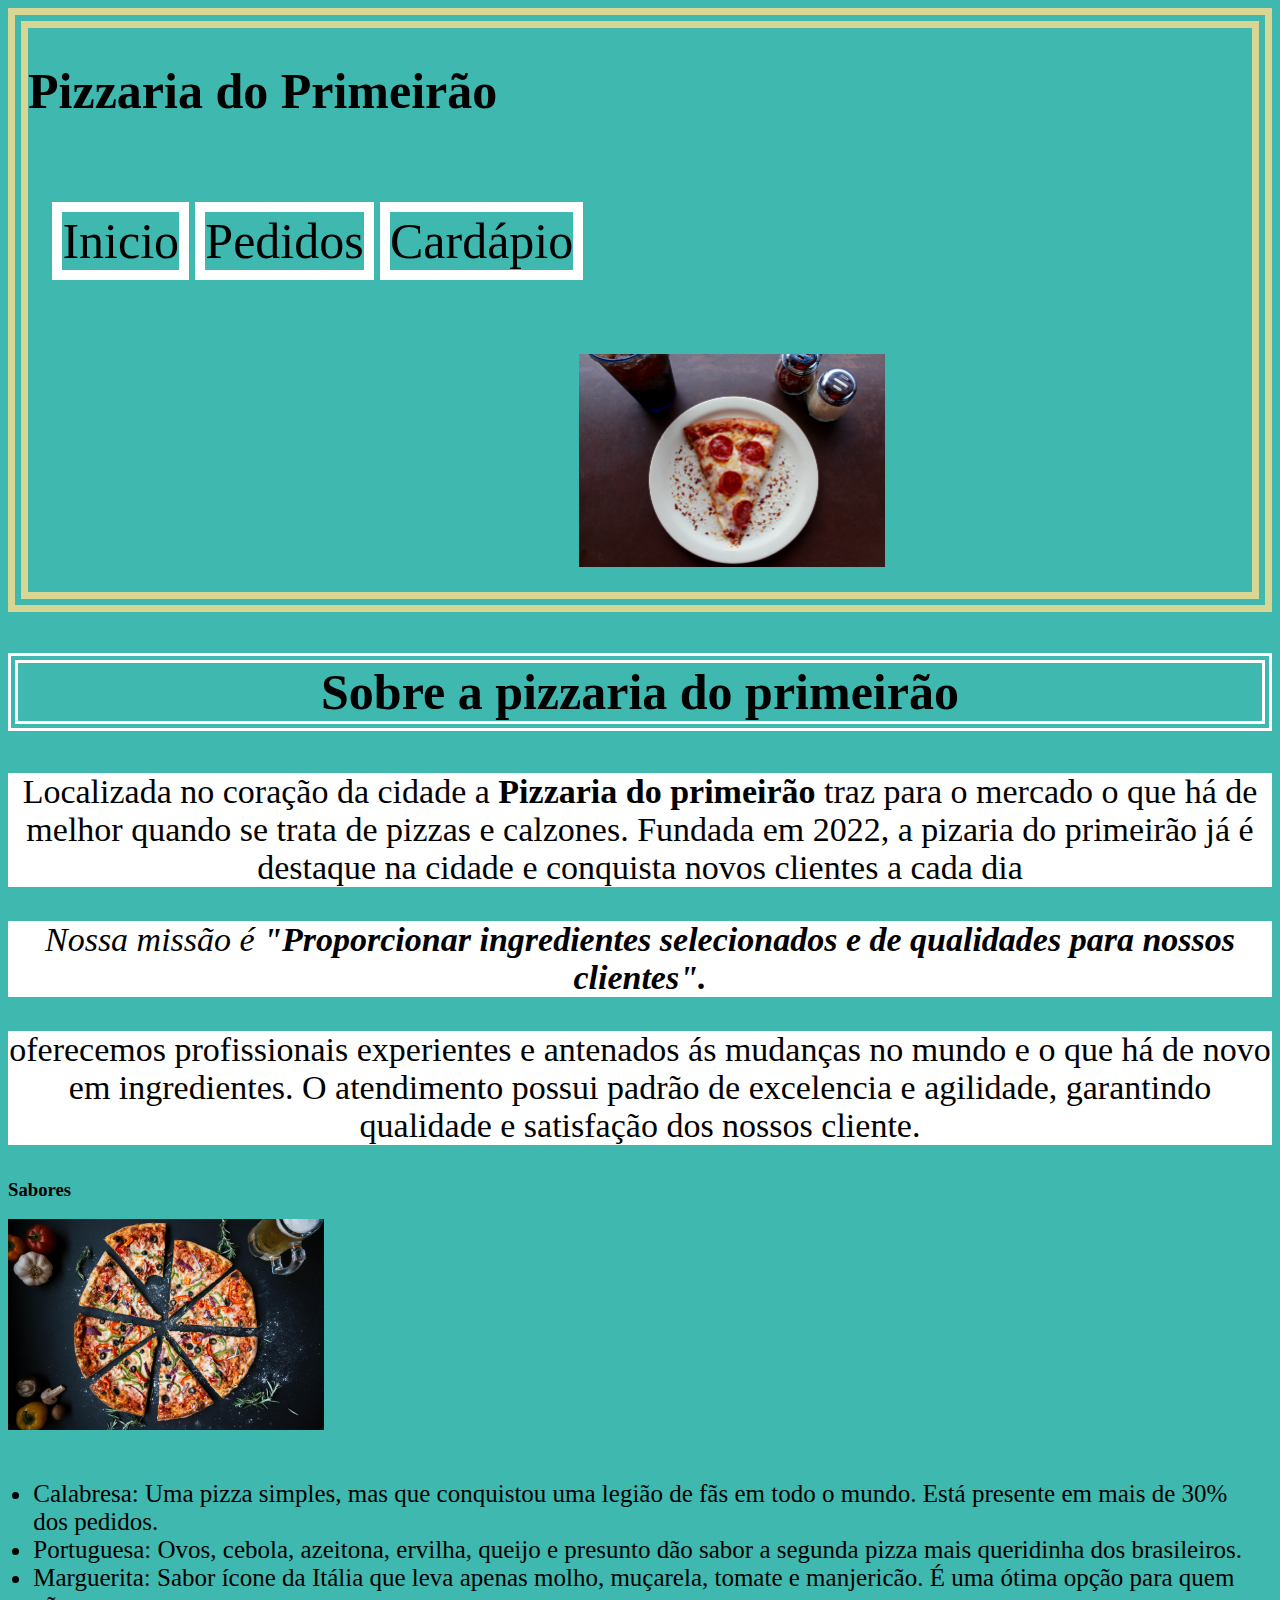
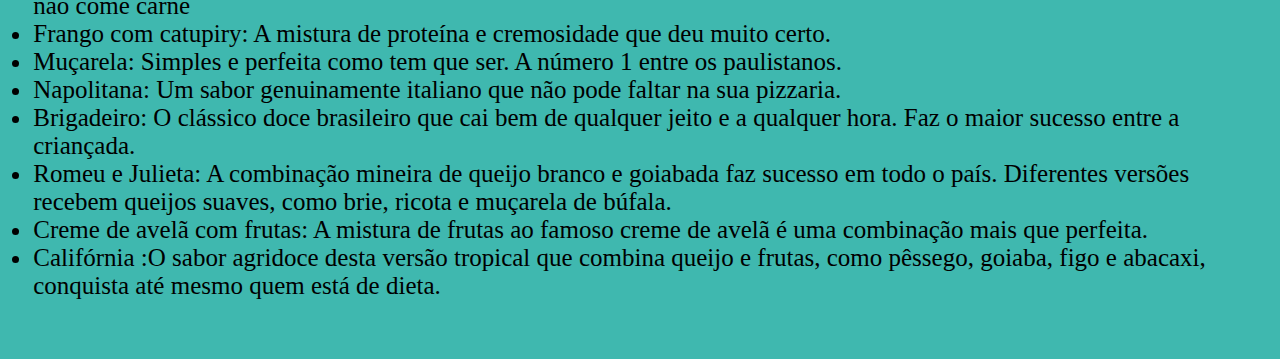
==== index.html @ 5c8efbe8 "Update index.html" ====
<DOCTYPE html>
  <html   lang = "pt-br">
    <head>
      <meta charset = "UTF-8">
      <title> Pizzaria do primeirão </title>
      <link rel = "stylesheet" href = "style.css">
    </head>
    <body>
      <header class = "cabecalho">
        <h1>Pizzaria do Primeirão </h1>
        <ul>
          <li class = "ii"> Inicio </li>
          <li class = "ii"> Pedidos </li>
          <li class = "ii"> Cardápio </li>
        </ul>
        <img class = "pizza" src = "pizza.jpg" width="25%">
      </header>

      <h2> Sobre a pizzaria do primeirão </h2> 
      <p> Localizada no coração da cidade a <strong> Pizzaria do primeirão </strong> traz para o mercado o que há de melhor quando se trata de pizzas e calzones. 
      Fundada em 2022, a pizaria do primeirão já é destaque na cidade e conquista novos clientes a cada dia </p>
      <p> <em> Nossa missão é <strong> "Proporcionar ingredientes selecionados e de qualidades para nossos clientes". </strong> </em> </p>
      <p> oferecemos profissionais experientes e antenados ás mudanças no mundo e o que há de novo em ingredientes. O atendimento possui 
      padrão de excelencia e agilidade, garantindo qualidade e satisfação dos nossos cliente. </p>
      <h3> Sabores </h3>
      <img id = "image" src = "image.jpg">
      <ul>
        <li> Calabresa: Uma pizza simples, mas que conquistou uma legião de fãs em todo o mundo. Está presente em mais de 30% dos pedidos. </li>
        <li> Portuguesa: Ovos, cebola, azeitona, ervilha, queijo e presunto dão sabor a segunda pizza mais queridinha dos brasileiros. </li>
        <li> Marguerita: Sabor ícone da Itália que leva apenas molho, muçarela, tomate e manjericão. É uma ótima opção para quem não come carne </li>
        <li> Frango com catupiry: A mistura de proteína e cremosidade que deu muito certo. </li>
        <li> Muçarela: Simples e perfeita como tem que ser. A número 1 entre os paulistanos. </li>
        <li> Napolitana: Um sabor genuinamente italiano que não pode faltar na sua pizzaria. </li>
        <li> Brigadeiro: O clássico doce brasileiro que cai bem de qualquer jeito e a qualquer hora. Faz o maior sucesso entre a criançada. </li>
        <li> Romeu e Julieta: A combinação mineira de queijo branco e goiabada faz sucesso em todo o país. Diferentes versões recebem queijos suaves, como brie, ricota e muçarela de búfala. </li>
        <li> Creme de avelã com frutas: A mistura de frutas ao famoso creme de avelã é uma combinação mais que perfeita. </li>
        <li> Califórnia :O sabor agridoce desta versão tropical que combina queijo e frutas, como pêssego, goiaba, figo e abacaxi, conquista até mesmo quem está de dieta. </li>
      </ul>
    </body>
  </html>
---- style.css ----
p{
  
  text-align: center;
  background-color: #ffffff;
  font-size: 34px;
}
body{
  background: #3fb8af;
}

#image{
  width: 25%;
}

h2{
  font-size: 50px;
  text-align: center;
  border: 10px double #ffffff;
}

ul{
 display: inline-block;
 vertical-align: top;
 padding: 2%;
 font-size: 25px;
}
.cabecalho{
	border: 20px double #d9d593;
}
.ii{
	font-size: 50px;
	display: inline-block;
	border: 10px solid #ffffff;
	padding: 2%
	color:black;
	text-align: left;
}
.pizza{
	padding: 2%;
	margin-left: 43%;
}

h1{
  font-size: 50px;
}
/* Paleta de cores
Ciano: #3fb8af
Azul calcinha: #7fc7af
Branco sujo: #dad8a7
Rosa fraco: #ff9e9d
Rosa forte: #ff3d7f */
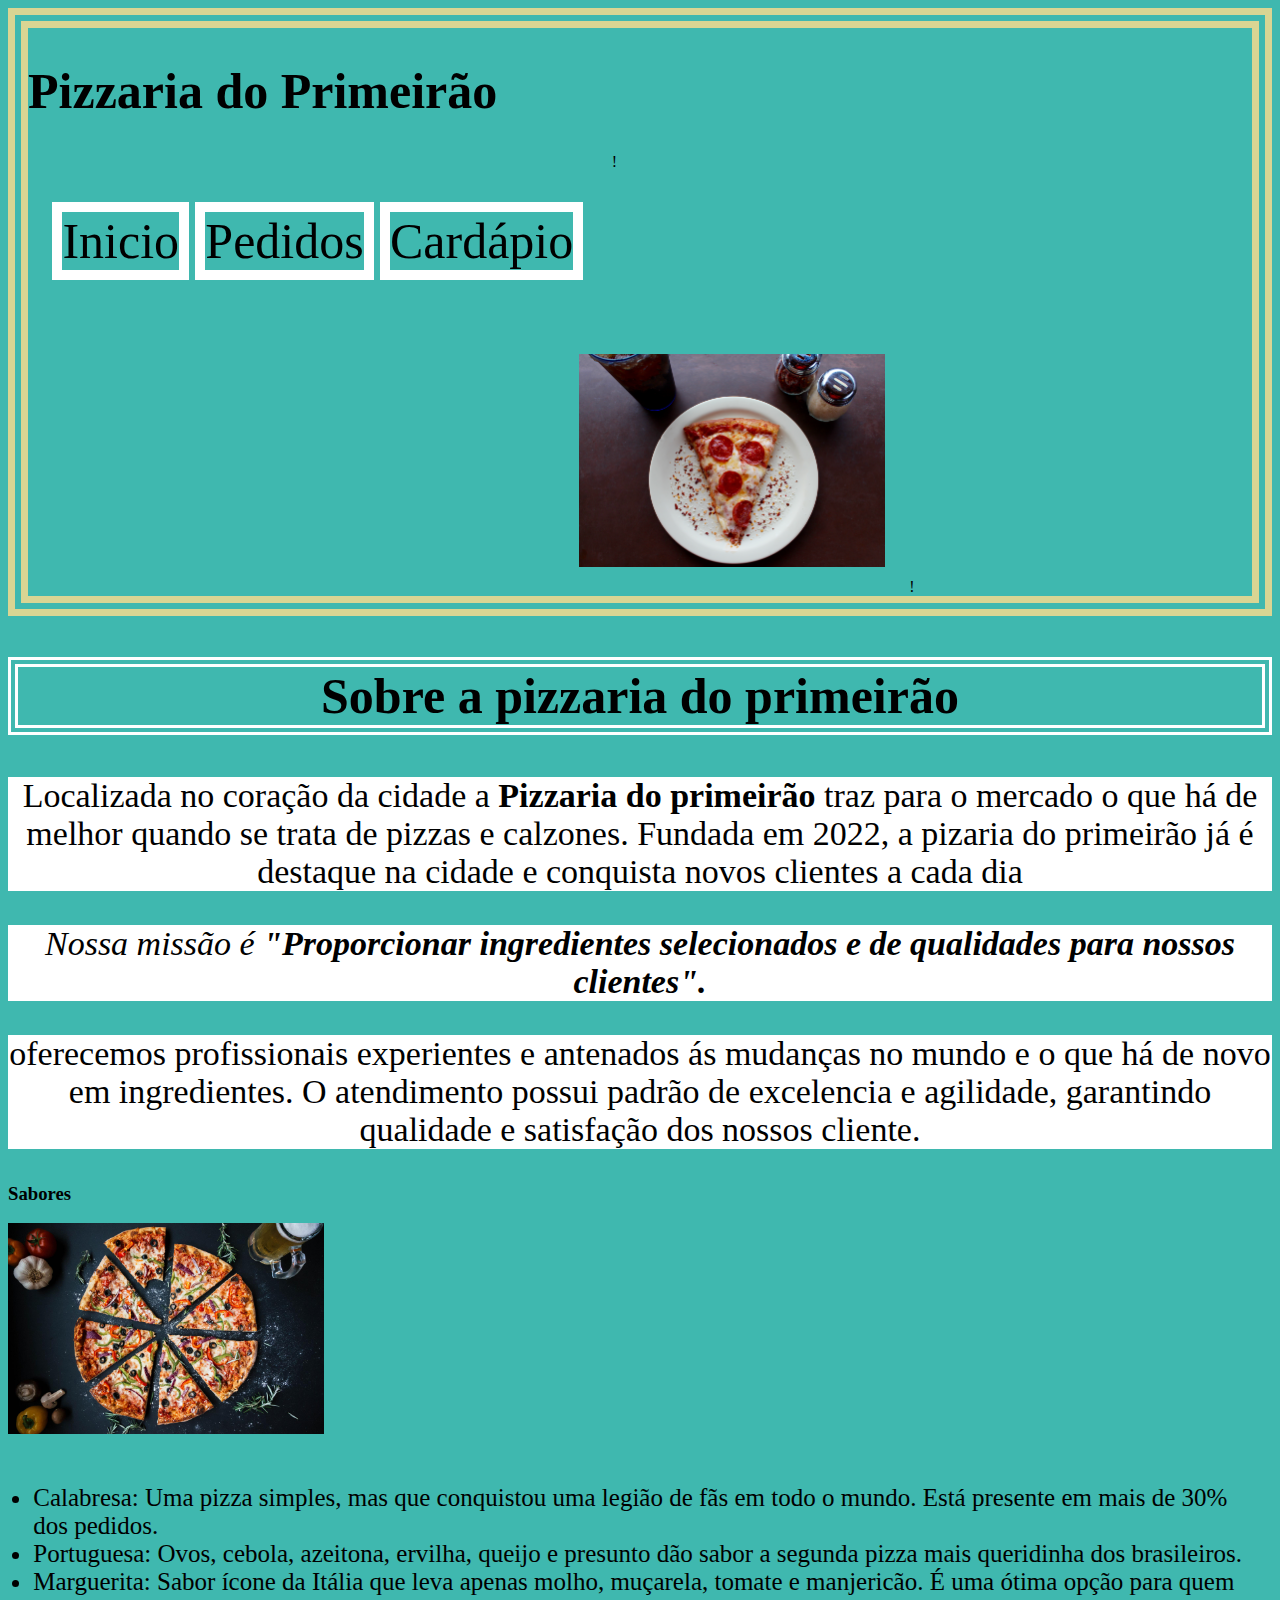
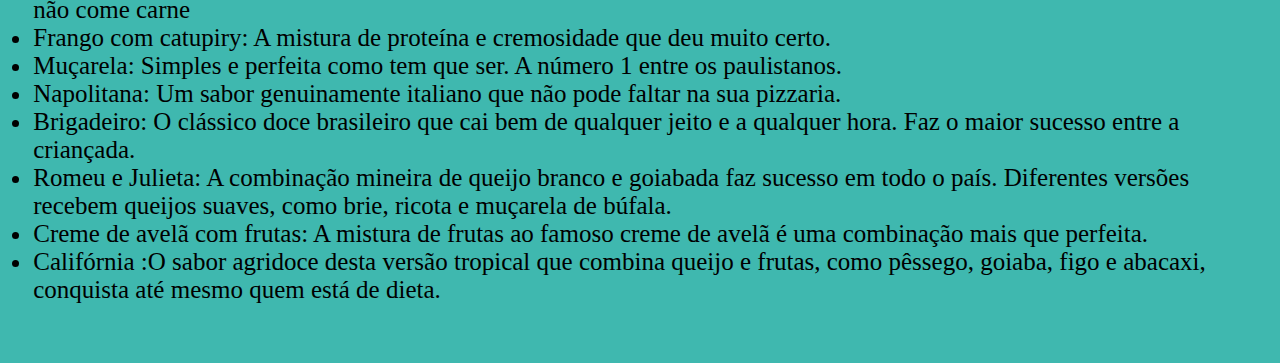
==== commit bb644f5a: "Update index.html" ====
--- a/index.html
+++ b/index.html
@@ -13,7 +13,7 @@
           <li class = "ii"> Pedidos </li>
           <li class = "ii"> Cardápio </li>
         </ul>
-        <img class = "pizza" src = "pizza.jpg" width="25%">
+       ! <img class = "pizza" src = "pizza.jpg" width="25%">!
       </header>
 
       <h2> Sobre a pizzaria do primeirão </h2> 
--- a/style.css
+++ b/style.css
@@ -38,6 +38,8 @@
 .pizza{
 	padding: 2%;
 	margin-left: 43%;
+        display: inline-block;
+
 }
 
 h1{
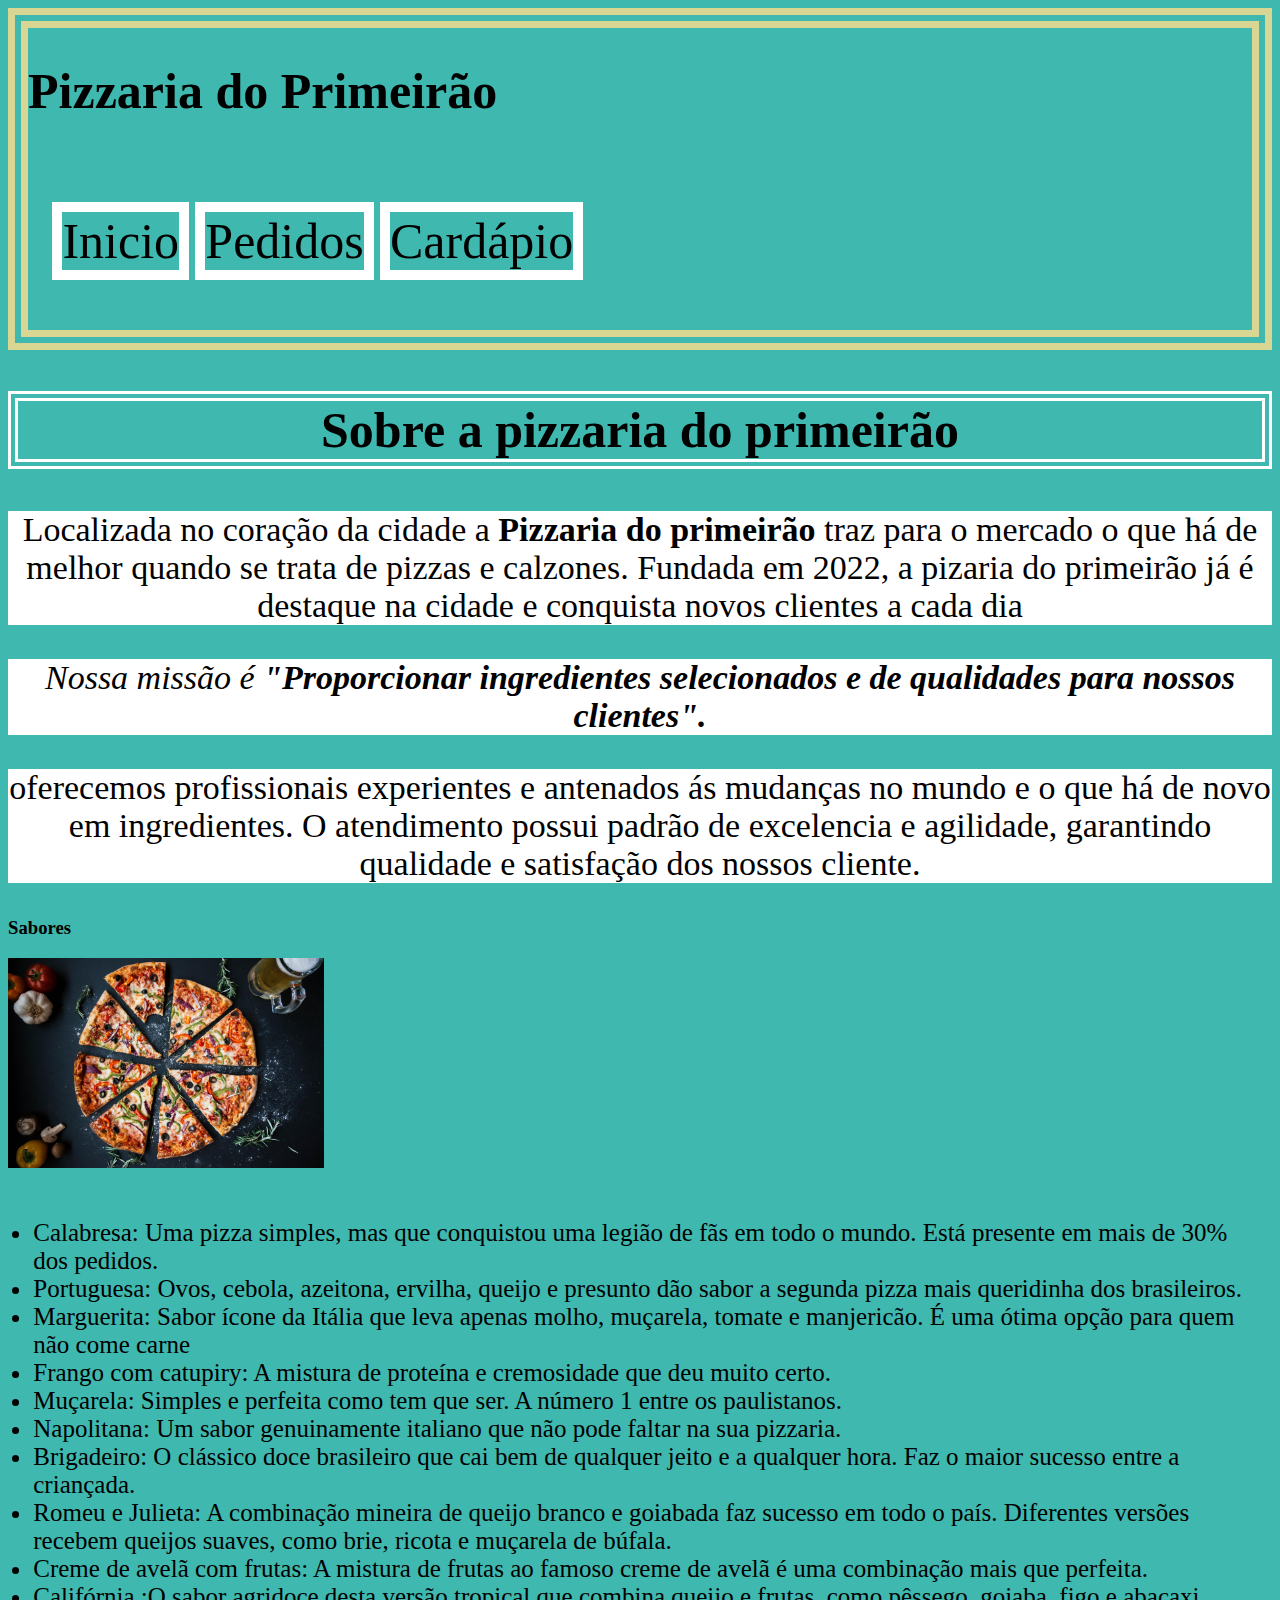
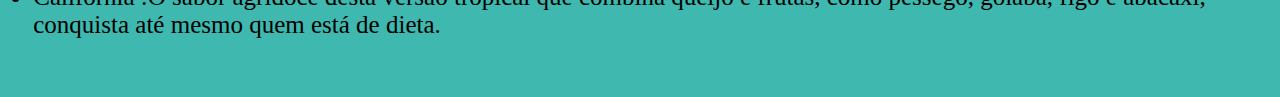
==== commit 85660596: "Update index.html" ====
--- a/index.html
+++ b/index.html
@@ -13,7 +13,6 @@
           <li class = "ii"> Pedidos </li>
           <li class = "ii"> Cardápio </li>
         </ul>
-       ! <img class = "pizza" src = "pizza.jpg" width="25%">!
       </header>
 
       <h2> Sobre a pizzaria do primeirão </h2> 
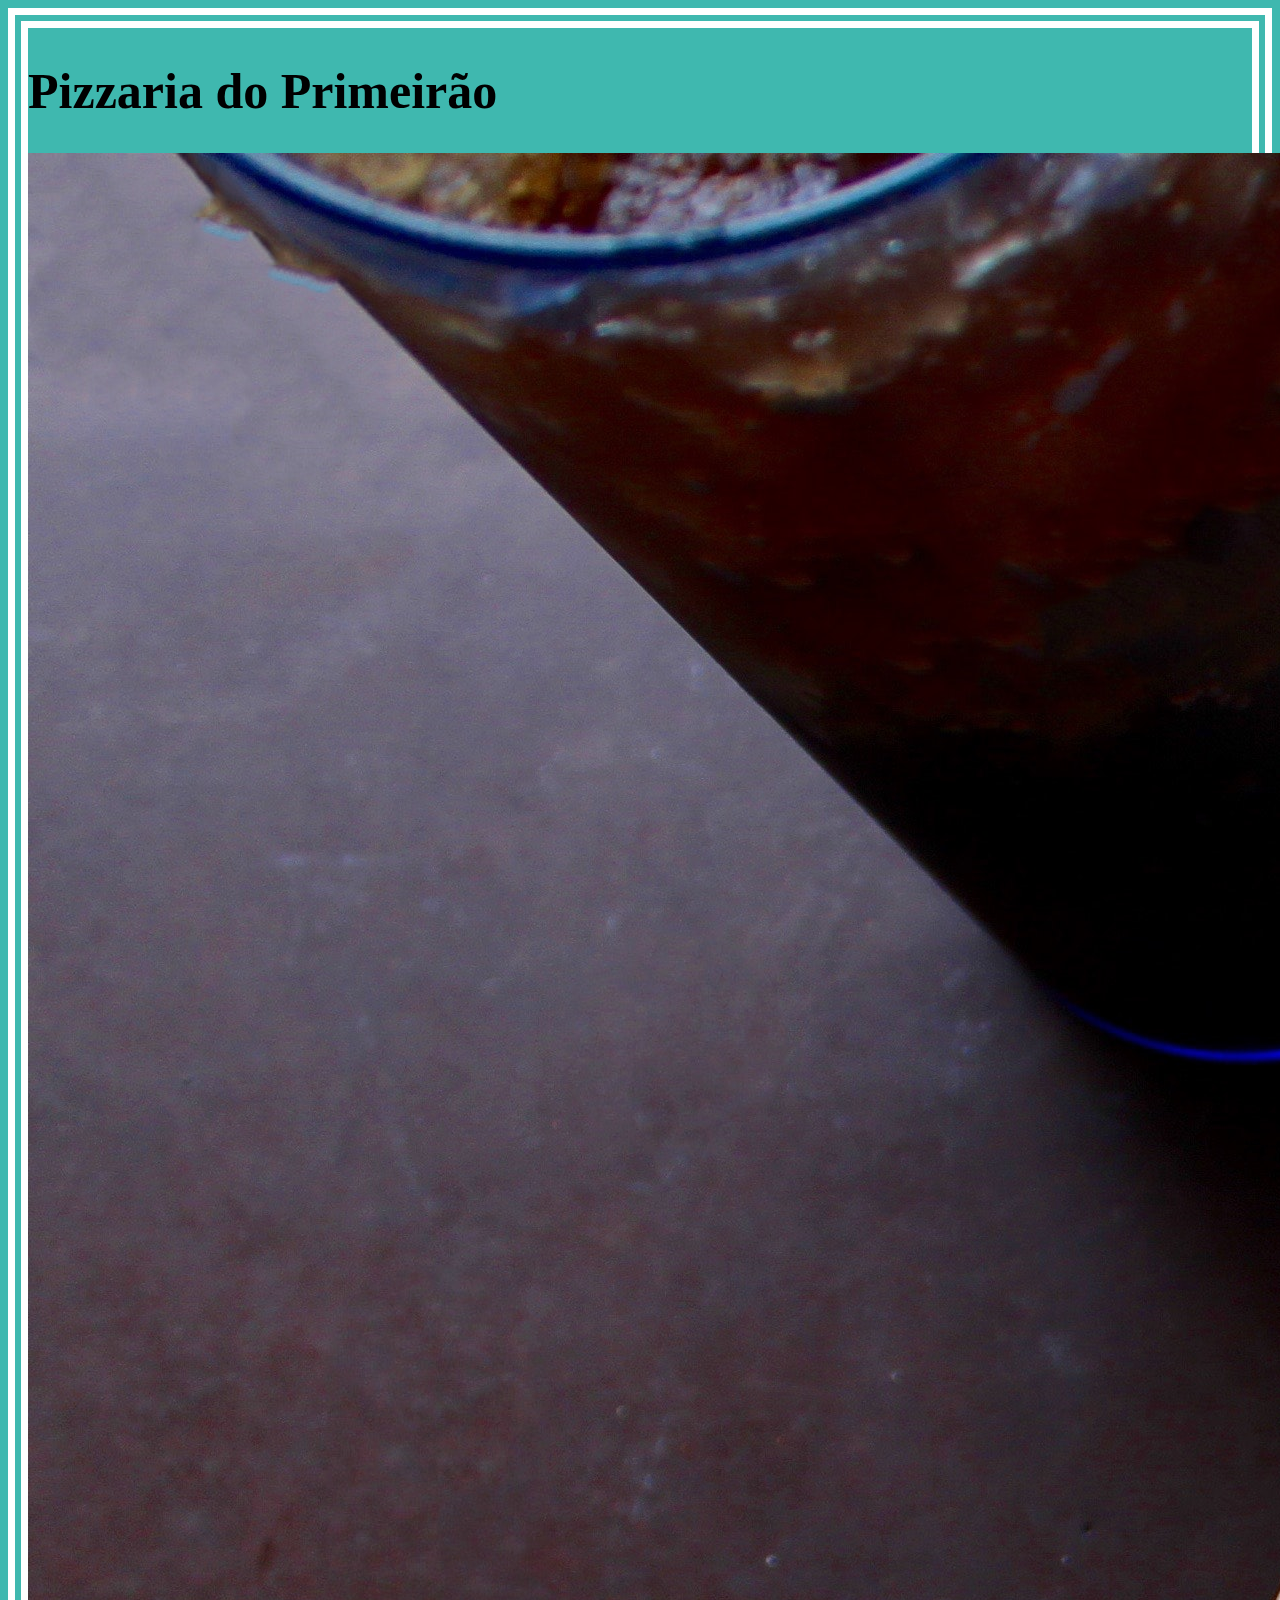
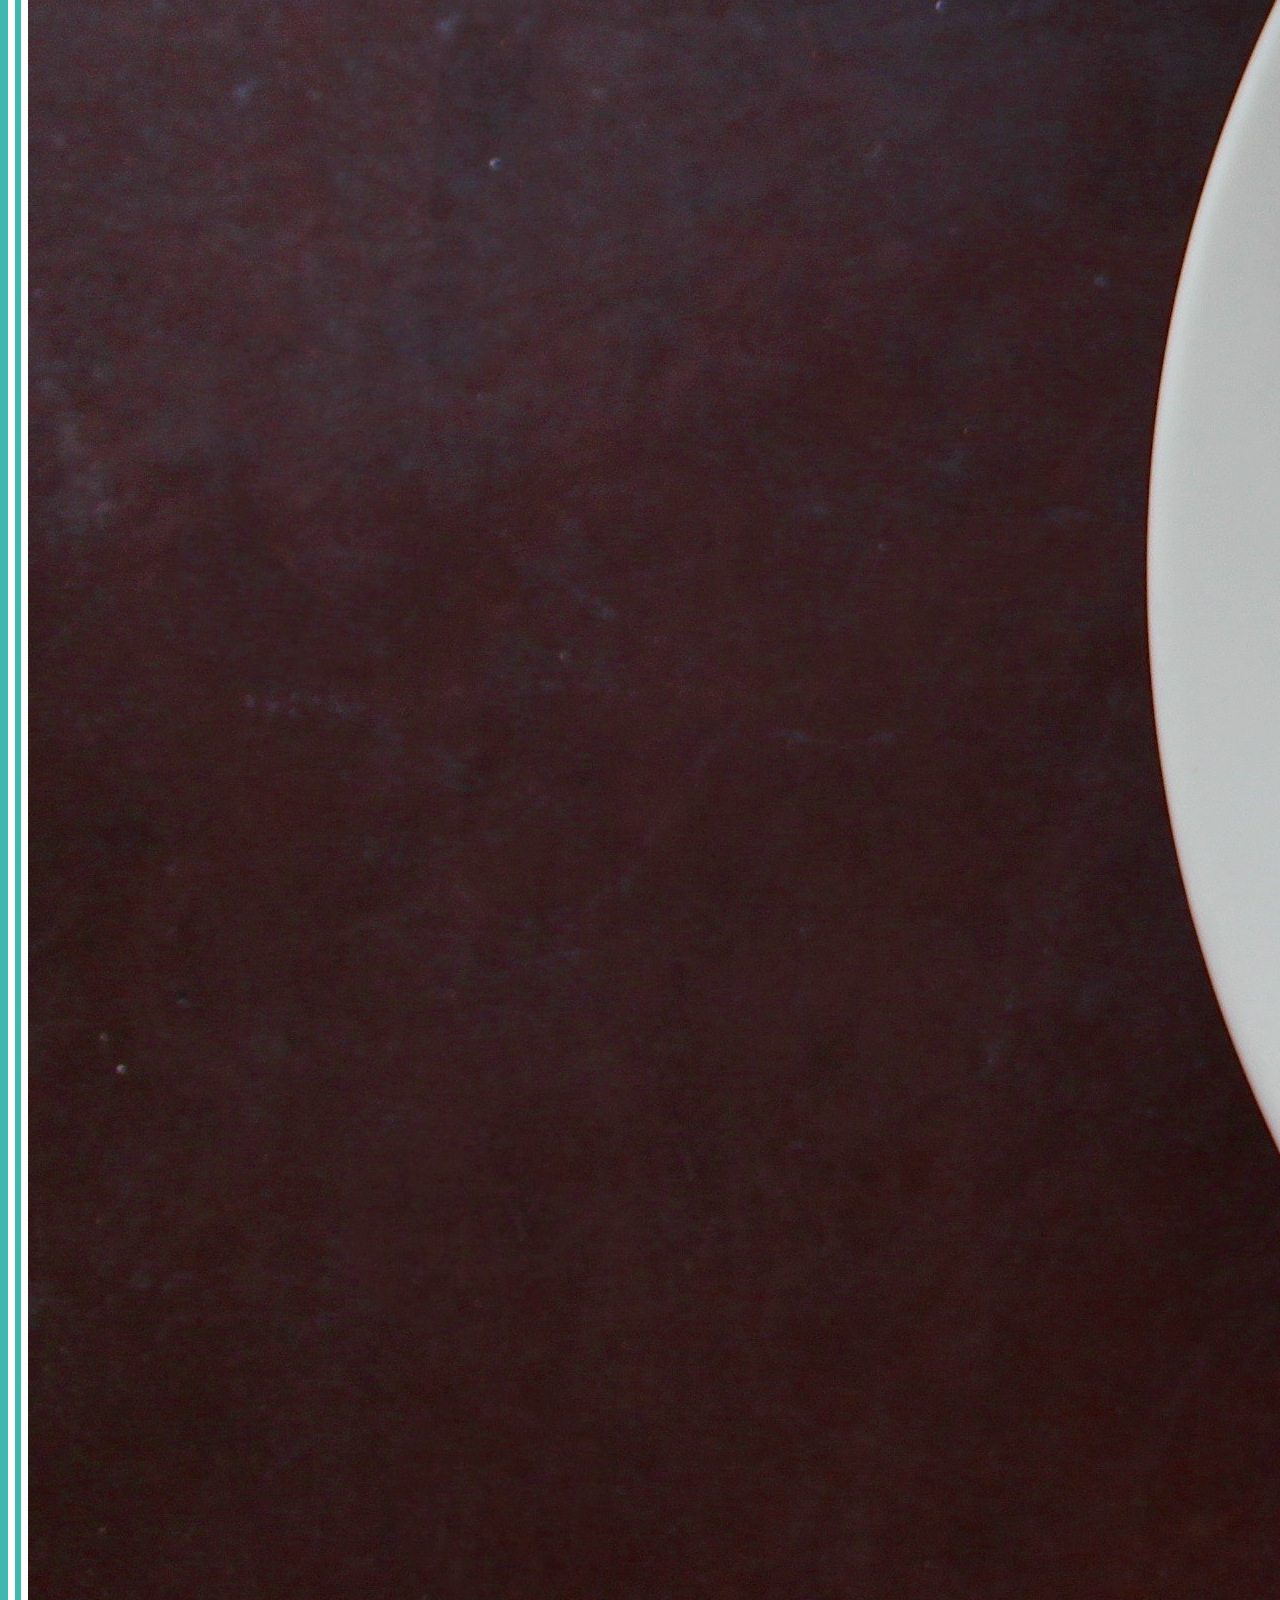
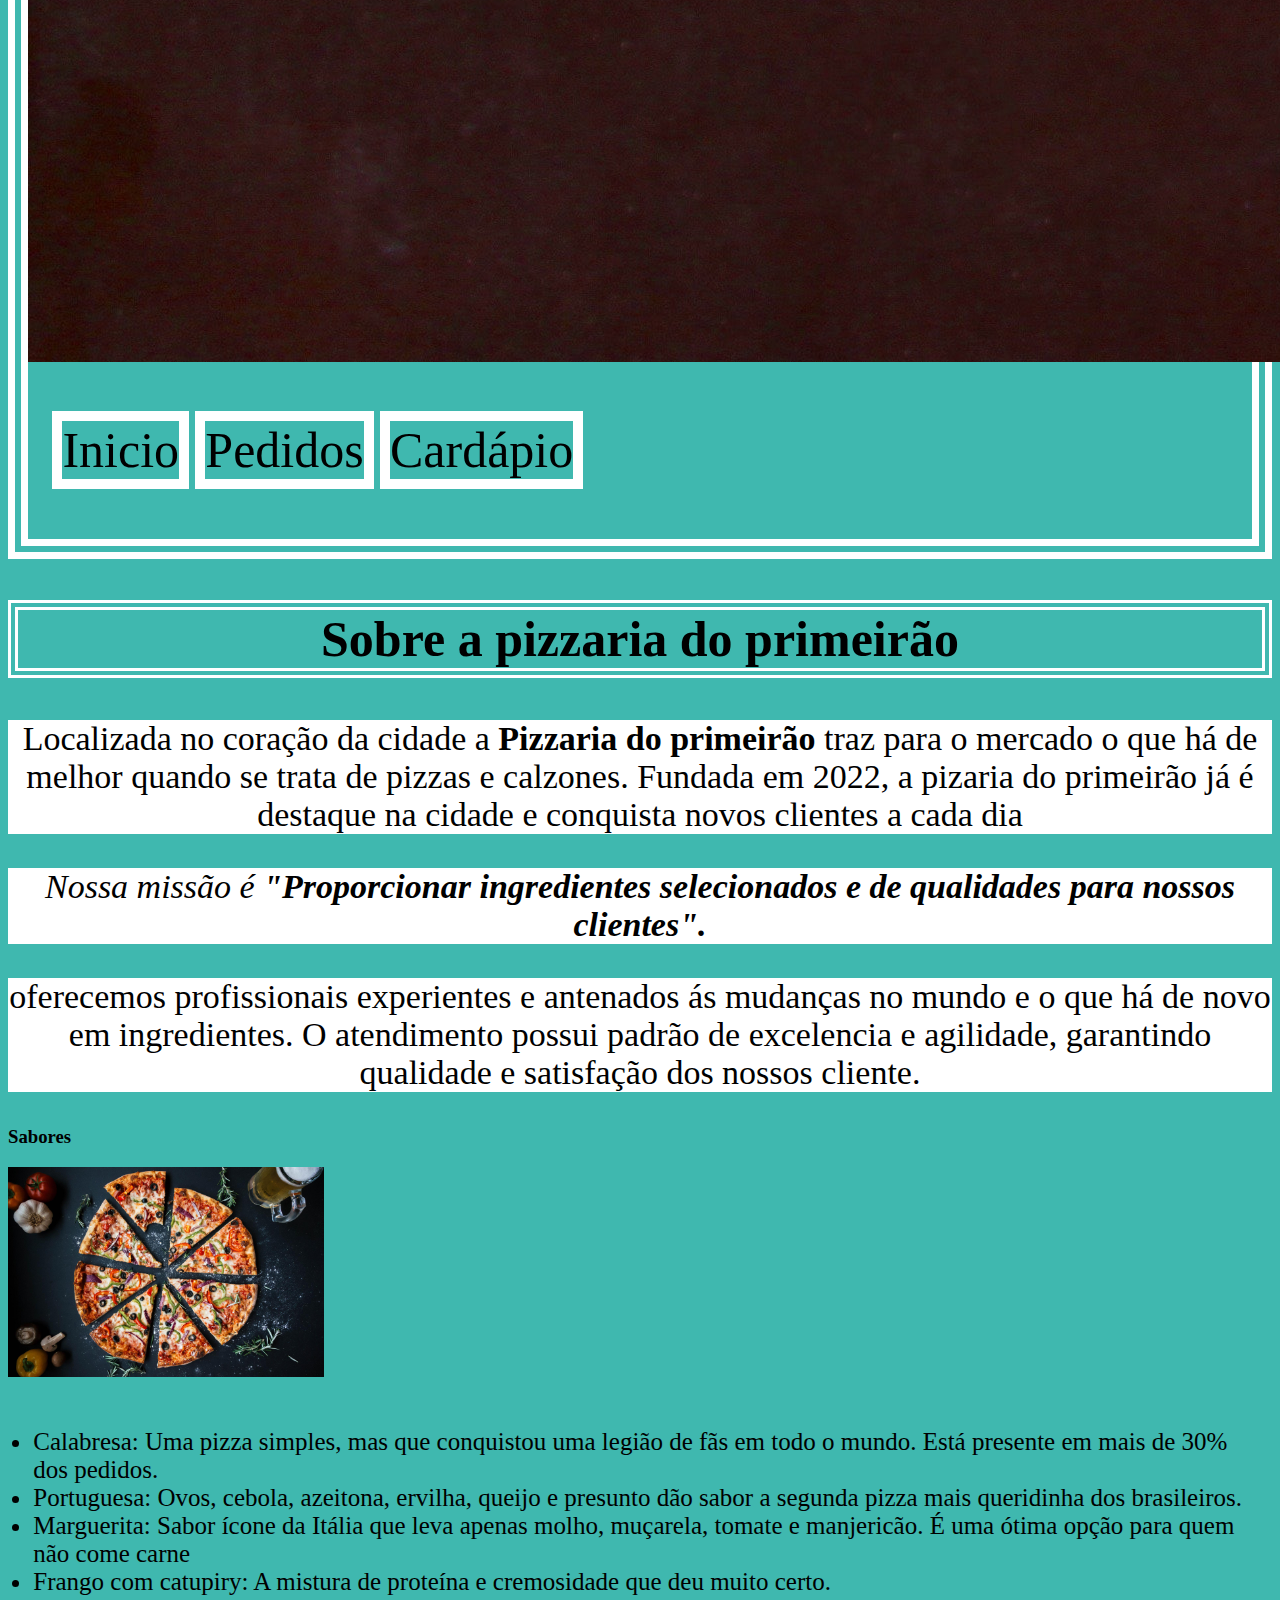
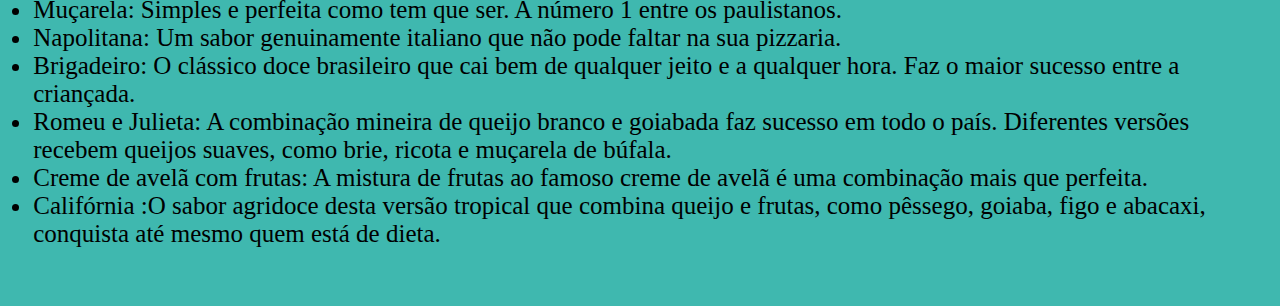
==== commit 0373a223: "Update index.html" ====
--- a/index.html
+++ b/index.html
@@ -8,6 +8,8 @@
     <body>
       <header class = "cabecalho">
         <h1>Pizzaria do Primeirão </h1>
+          <img id = "pizza" src = "pizza.jpg">
+
         <ul>
           <li class = "ii"> Inicio </li>
           <li class = "ii"> Pedidos </li>
--- a/style.css
+++ b/style.css
@@ -25,7 +25,7 @@
  font-size: 25px;
 }
 .cabecalho{
-	border: 20px double #d9d593;
+	border: 20px double #ffffff;
 }
 .ii{
 	font-size: 50px;
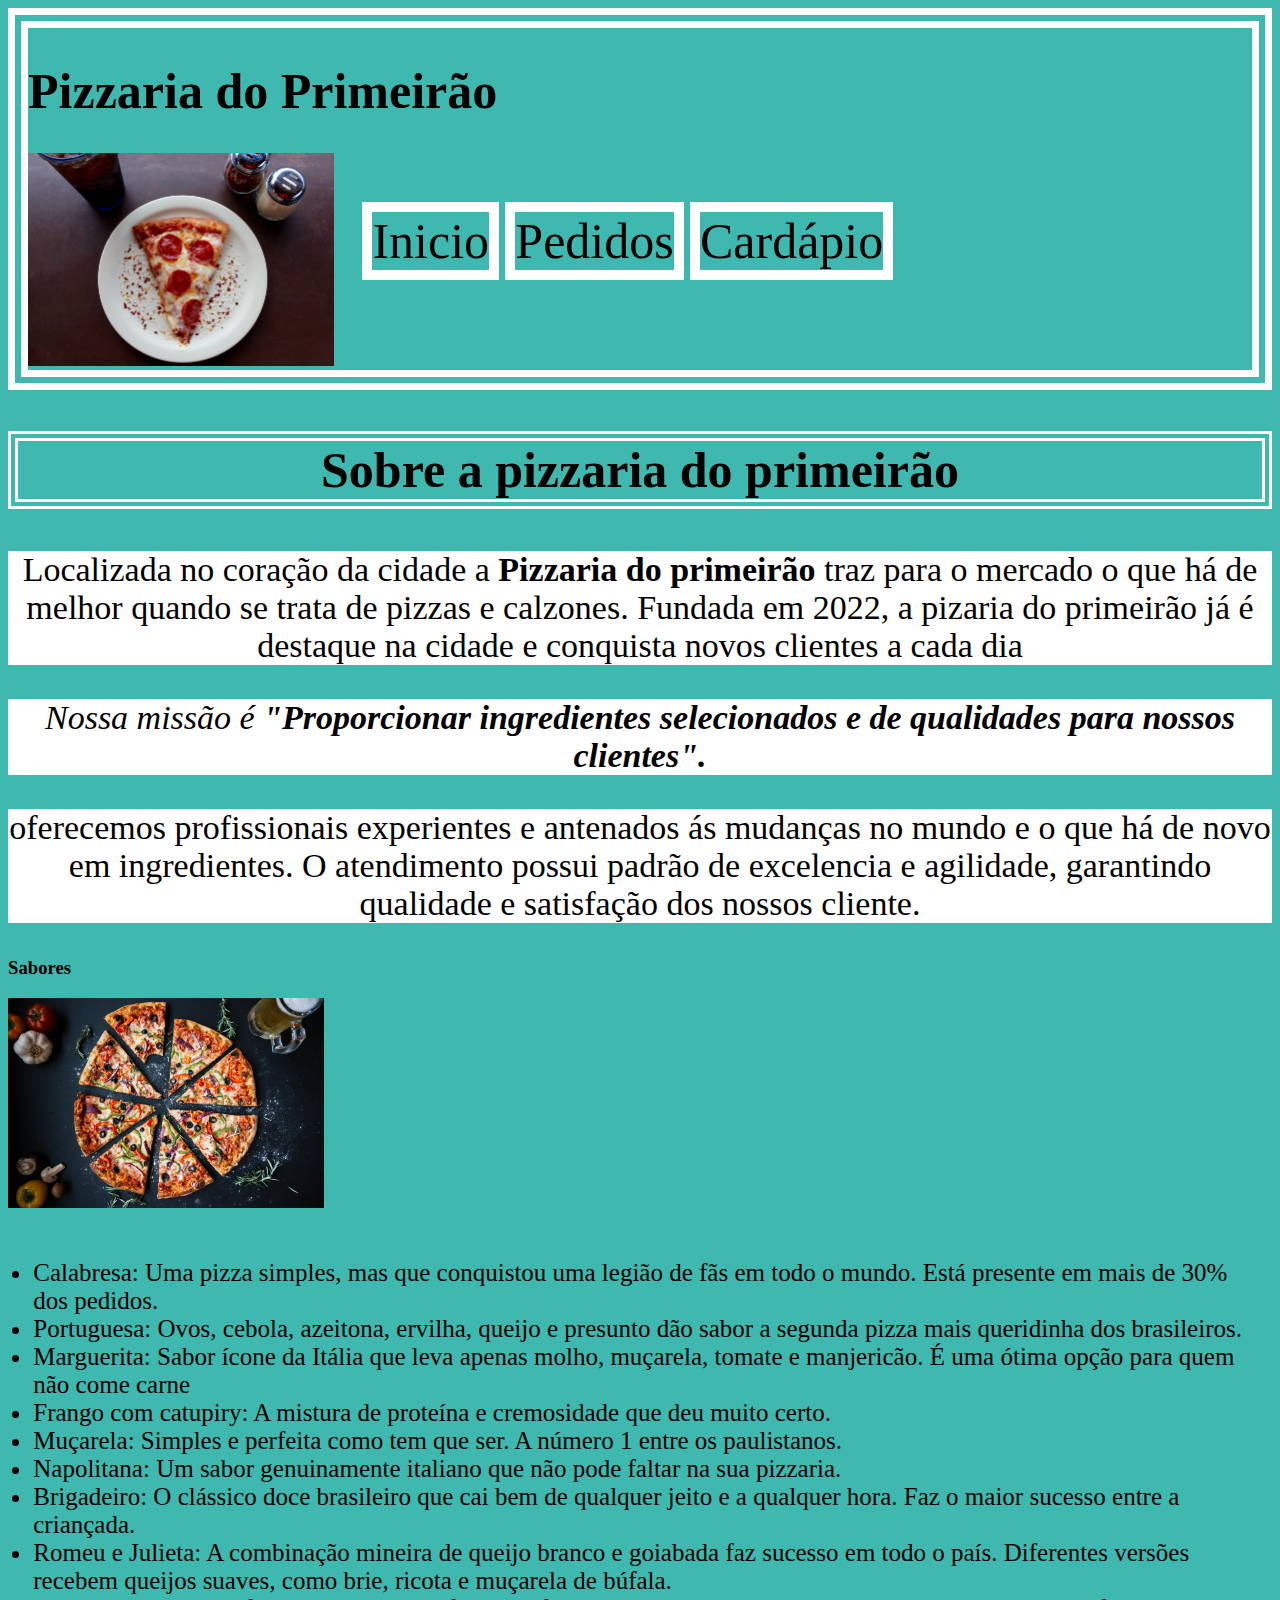
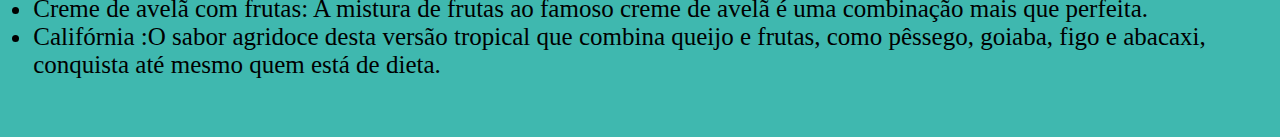
==== commit 27ec8bd5: "Update index.html" ====
--- a/index.html
+++ b/index.html
@@ -8,7 +8,7 @@
     <body>
       <header class = "cabecalho">
         <h1>Pizzaria do Primeirão </h1>
-          <img id = "pizza" src = "pizza.jpg">
+          <img id = "pizza" src = "pizza.jpg" width = "25%">
 
         <ul>
           <li class = "ii"> Inicio </li>
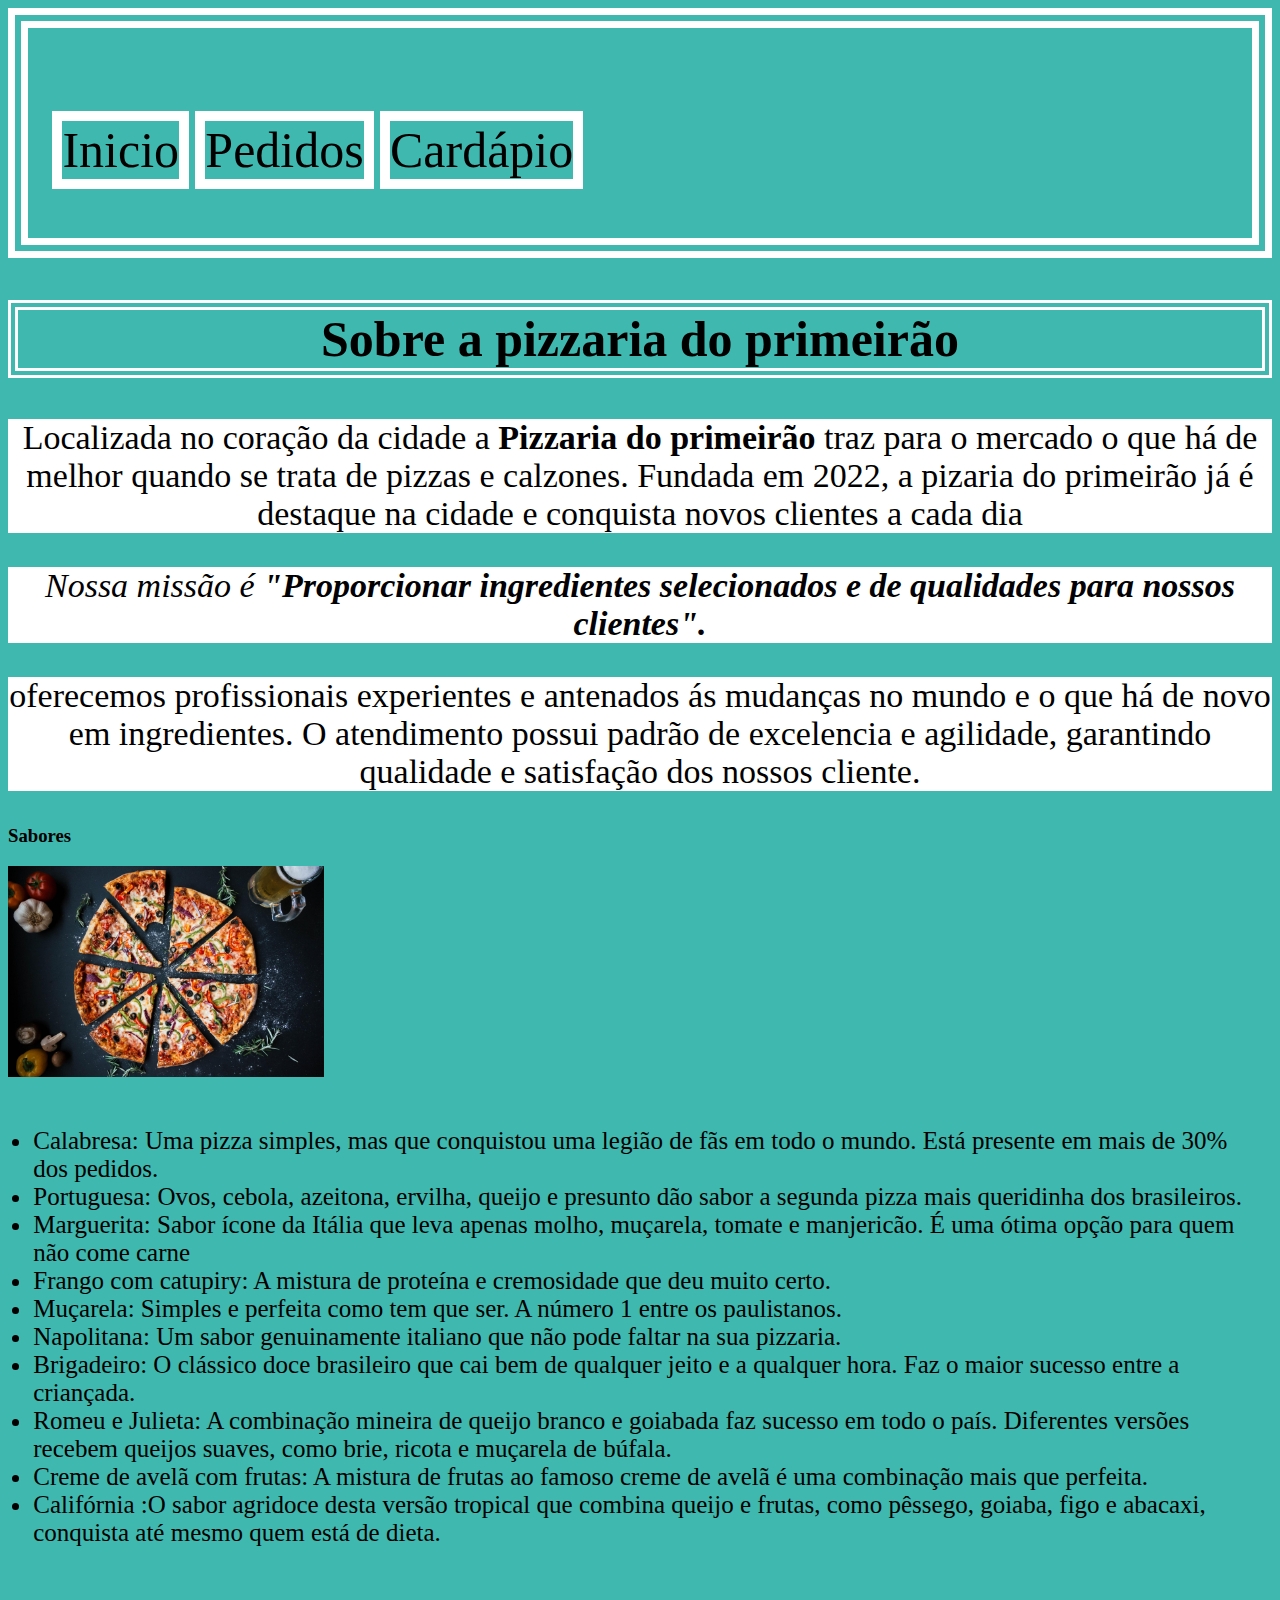
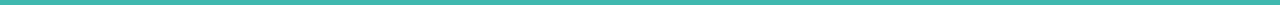
==== commit 50eeeb9f: "Update index.html" ====
--- a/index.html
+++ b/index.html
@@ -7,8 +7,8 @@
     </head>
     <body>
       <header class = "cabecalho">
-        <h1>Pizzaria do Primeirão </h1>
-          <img id = "pizza" src = "pizza.jpg" width = "25%">
+        <h1 <img id = "pizza" src = "pizza.jpg" width = "25%"> </h1>
+         
 
         <ul>
           <li class = "ii"> Inicio </li>
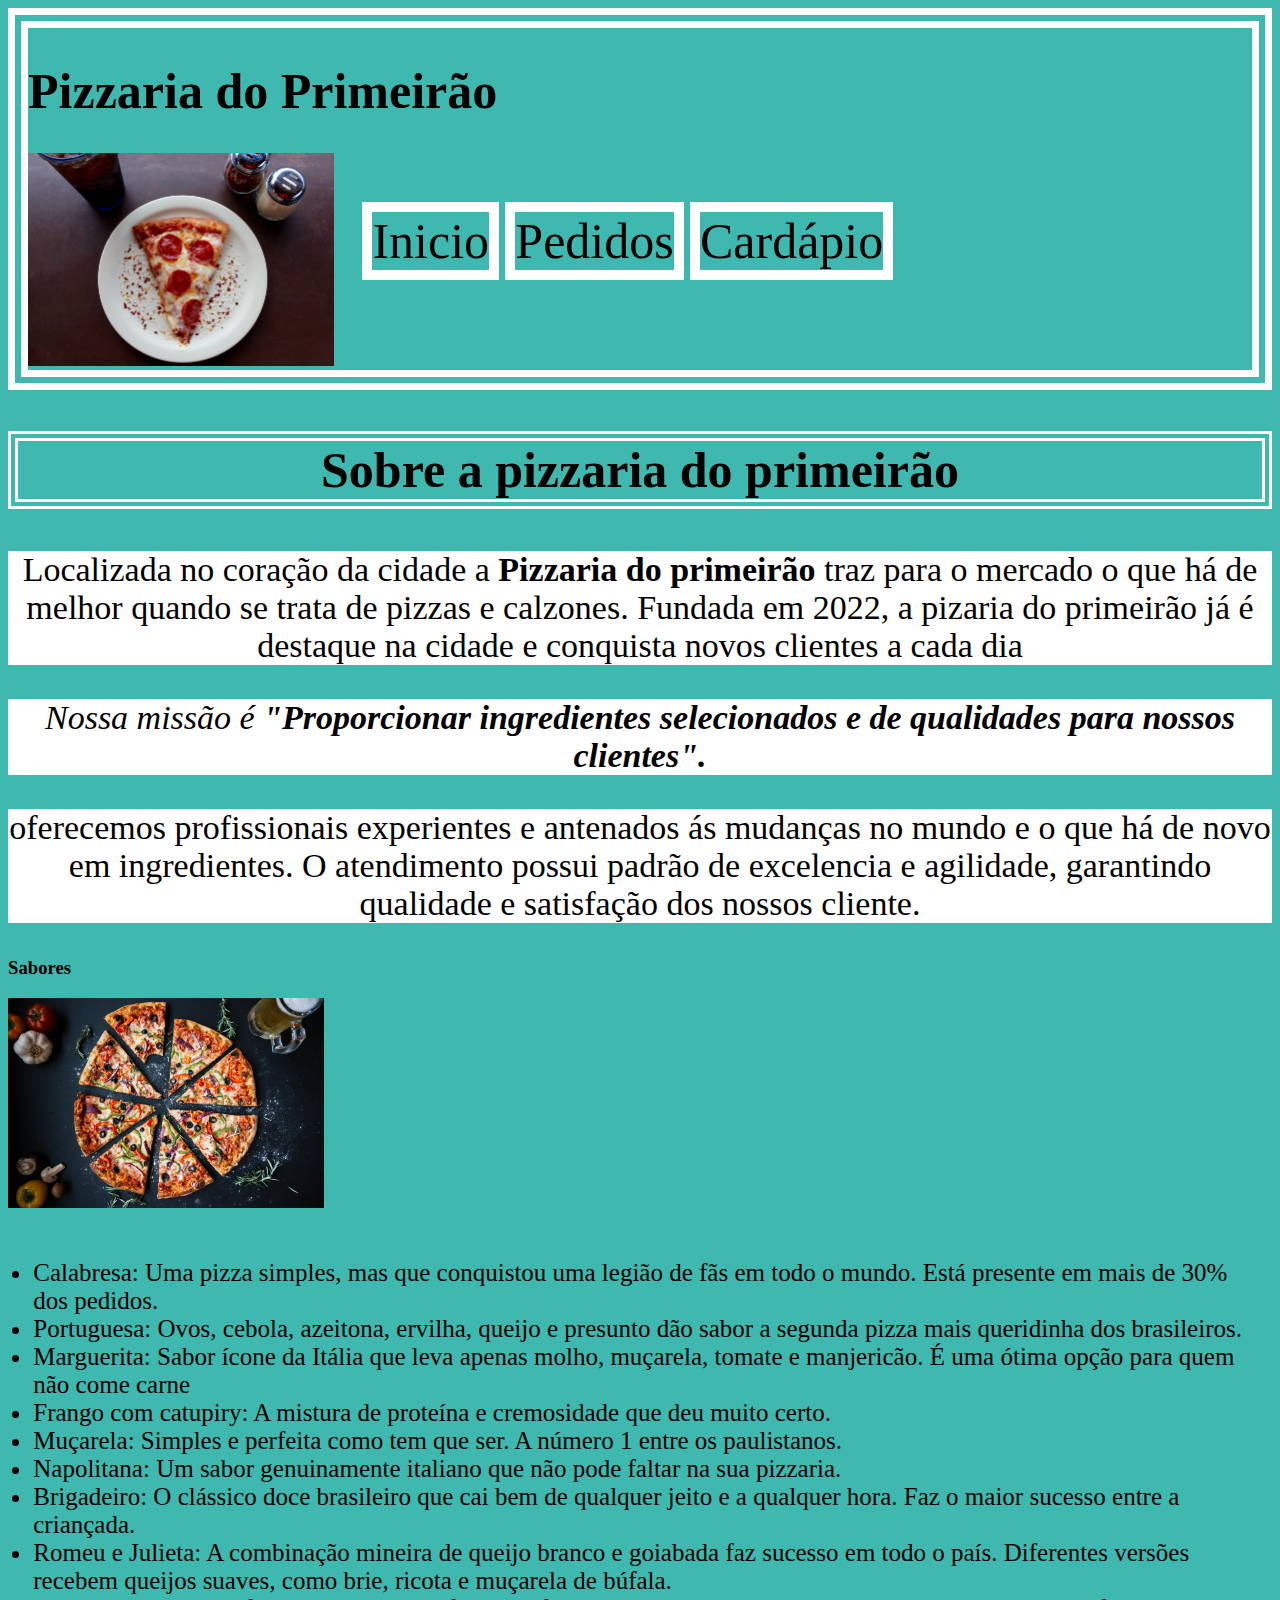
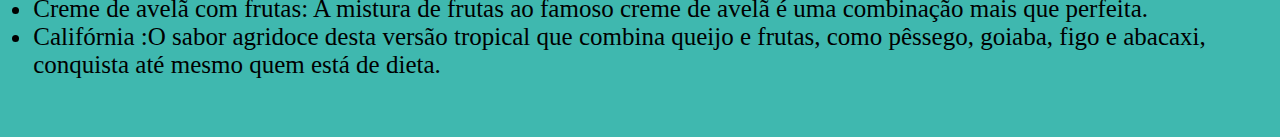
==== commit 008deee7: "Update index.html" ====
--- a/index.html
+++ b/index.html
@@ -7,9 +7,8 @@
     </head>
     <body>
       <header class = "cabecalho">
-        <h1 <img id = "pizza" src = "pizza.jpg" width = "25%"> </h1>
-         
-
+        <h1> Pizzaria do Primeirão </h1>
+          <img id = "pizza" src = "pizza.jpg" width = "25%">
         <ul>
           <li class = "ii"> Inicio </li>
           <li class = "ii"> Pedidos </li>
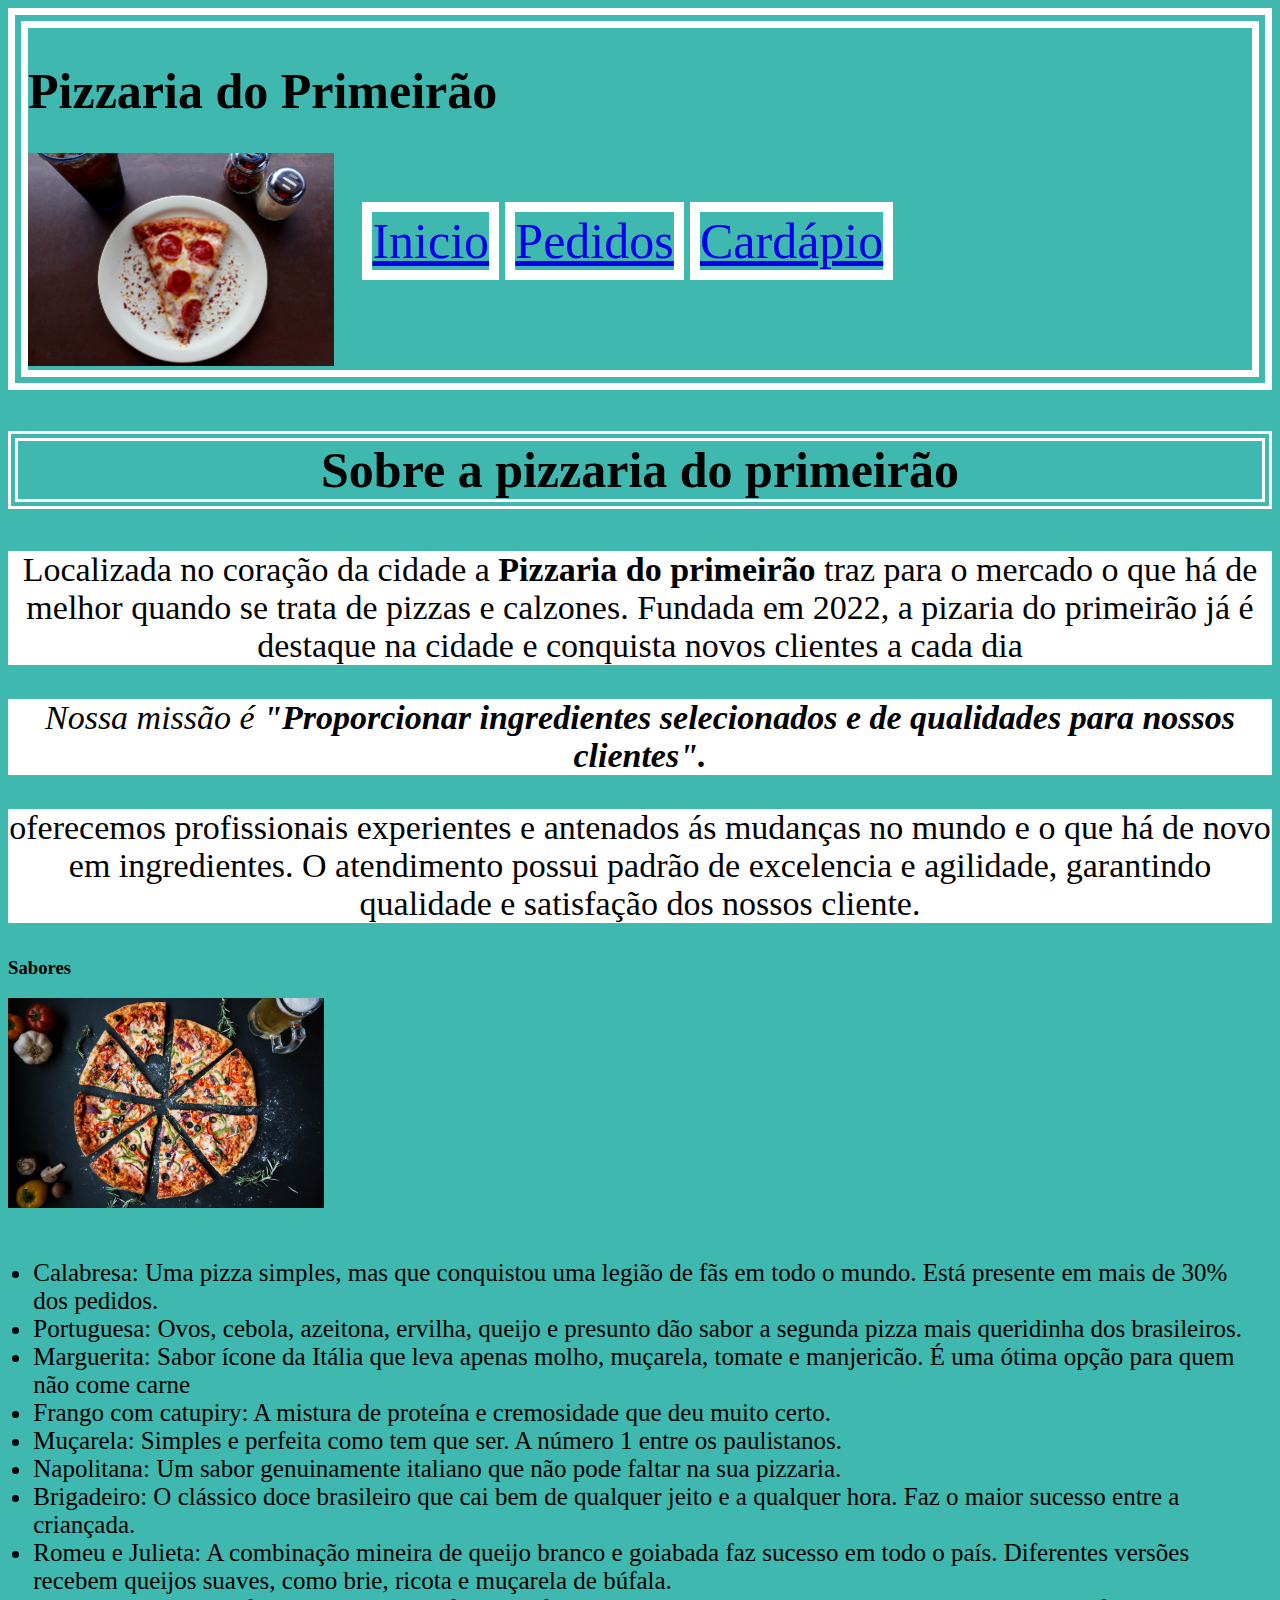
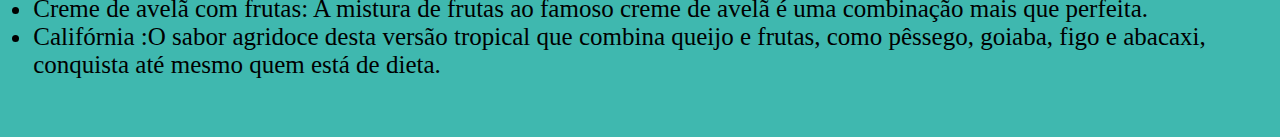
==== commit f3e8e08f: "Update index.html" ====
--- a/index.html
+++ b/index.html
@@ -10,9 +10,9 @@
         <h1> Pizzaria do Primeirão </h1>
           <img id = "pizza" src = "pizza.jpg" width = "25%">
         <ul>
-          <li class = "ii"> Inicio </li>
-          <li class = "ii"> Pedidos </li>
-          <li class = "ii"> Cardápio </li>
+          <li class = "ii"> <a href= "index.html">Inicio </a> </li>
+          <li class = "ii"> <a href = "pedidos.html"> Pedidos </a> </li>
+          <li class = "ii"> <a href = "cardapio.html"> Cardápio </a> </li>
         </ul>
       </header>
 
